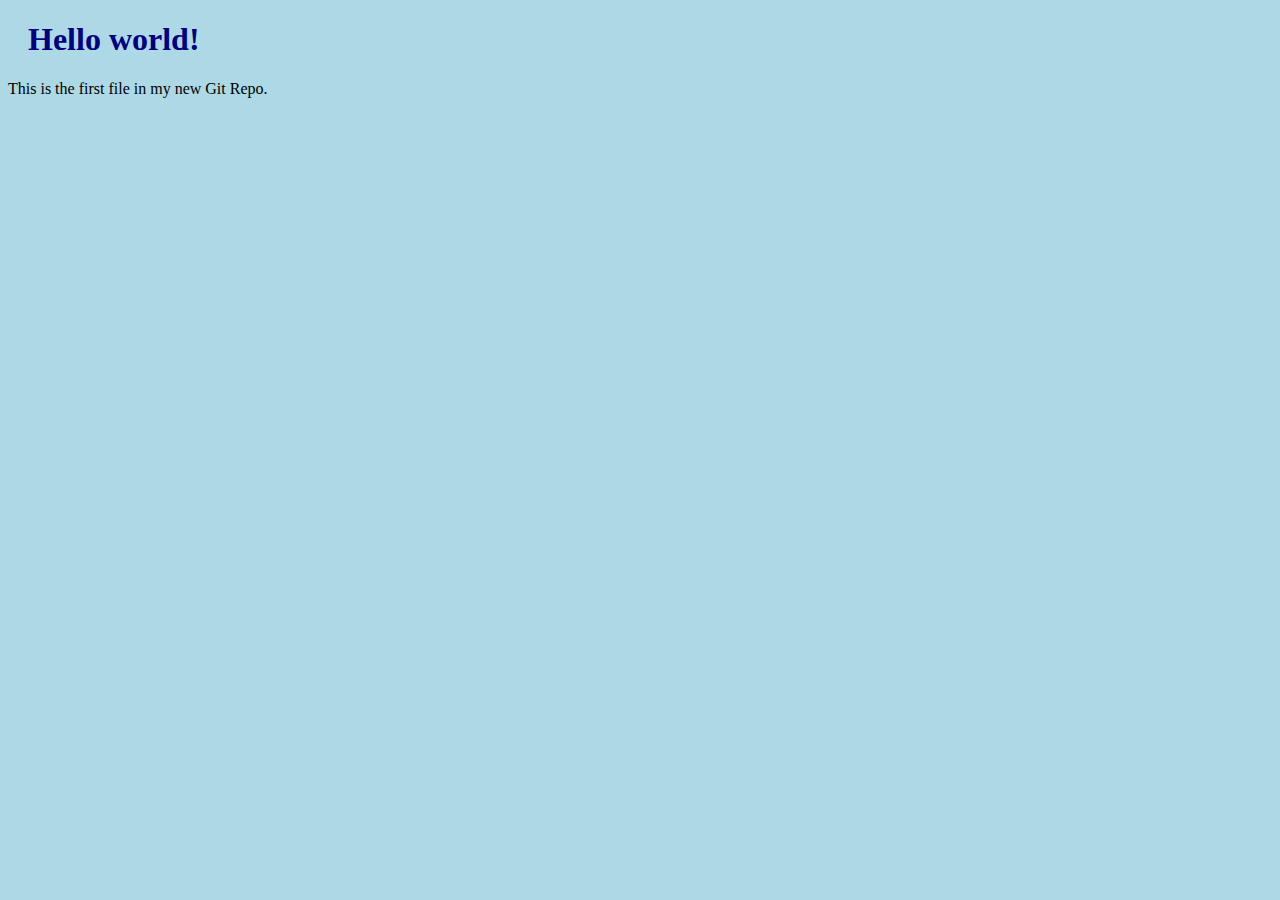
==== MyFirstProject/index.html @ 1bf660f4 "My First Project release in Git" ====
<!DOCTYPE html>
<html>
	<head>
		<title>Hello World!</title>
		<link rel="stylesheet" href="bluestyle.css">
	</head>
	<body>

		<h1>Hello world!</h1>
		<p>This is the first file in my new Git Repo.</p>

	</body>
</html>
---- MyFirstProject/bluestyle.css ----
body {
	background-color: lightblue;
}

h1 {
	color: navy;
	margin-left: 20px;
}
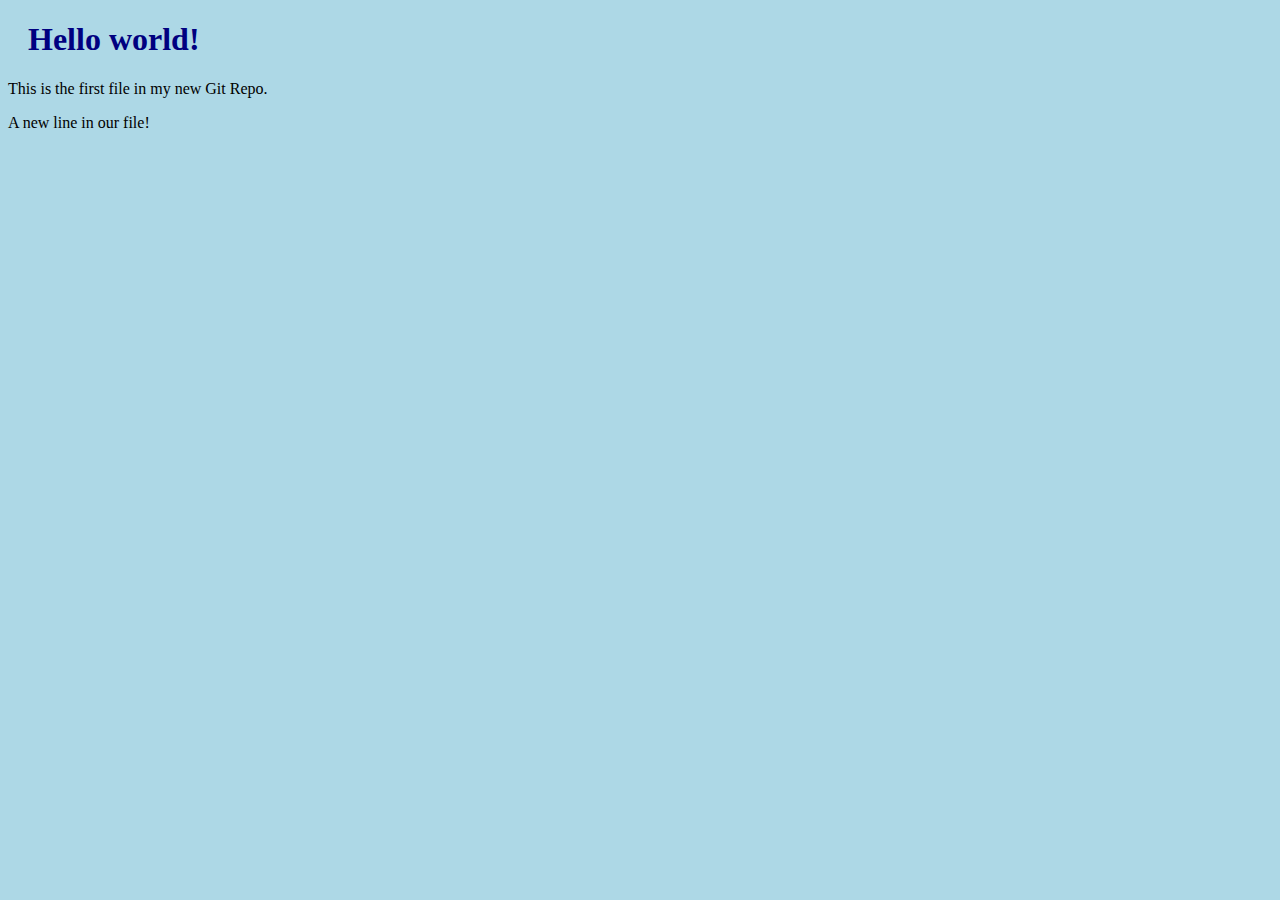
==== commit 00c4afd2: "Updated index.html with a new line" ====
--- a/MyFirstProject/index.html
+++ b/MyFirstProject/index.html
@@ -8,6 +8,6 @@
 
 		<h1>Hello world!</h1>
 		<p>This is the first file in my new Git Repo.</p>
-
+		<p>A new line in our file!</p>
 	</body>
 </html>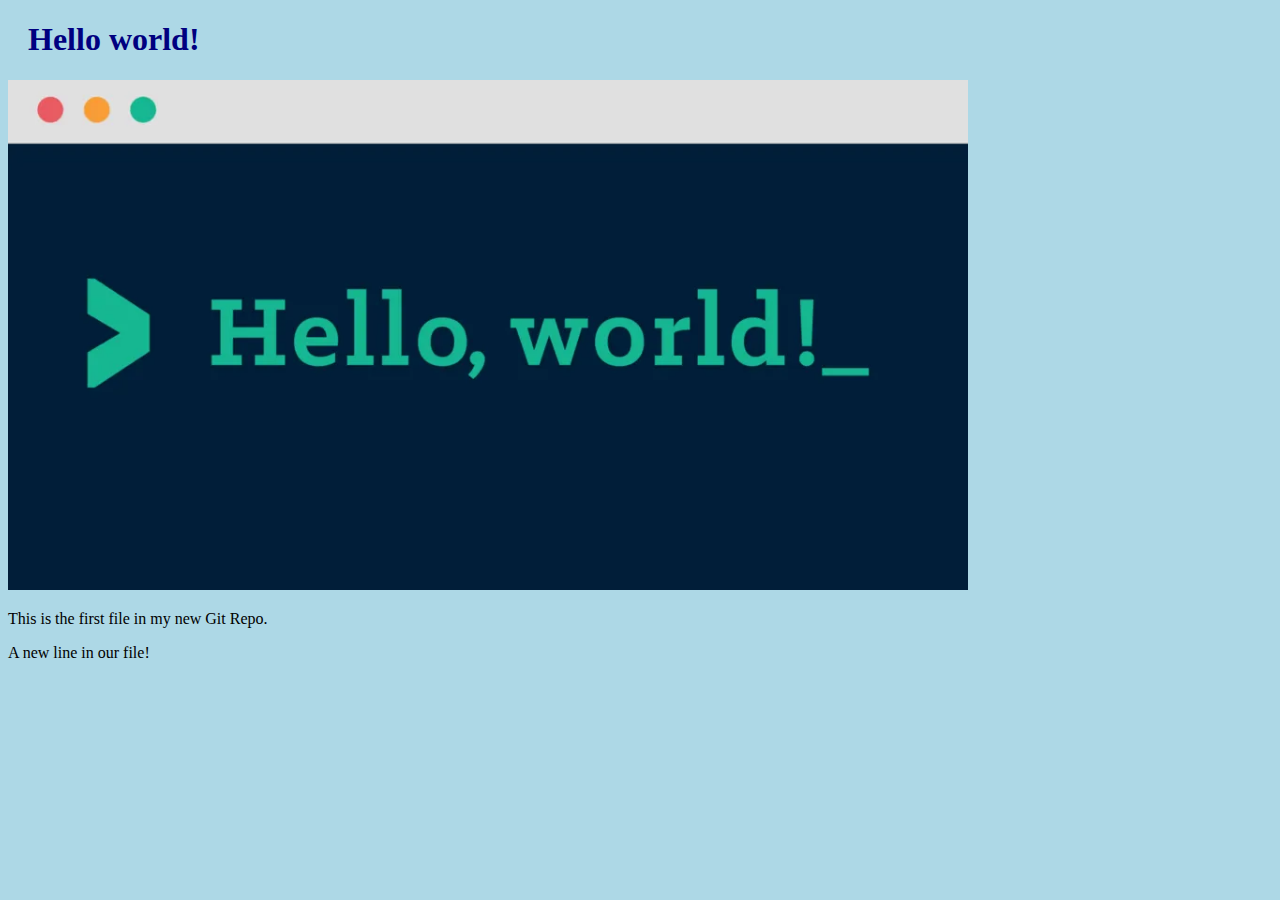
==== commit 6f542b1e: "Added image to Hello World" ====
--- a/MyFirstProject/index.html
+++ b/MyFirstProject/index.html
@@ -7,6 +7,8 @@
 	<body>
 
 		<h1>Hello world!</h1>
+		<div><img src="img_hello_world.jpg" alt="Hello World from Space"
+				style="width:100%;max-width:960px"></div>
 		<p>This is the first file in my new Git Repo.</p>
 		<p>A new line in our file!</p>
 	</body>
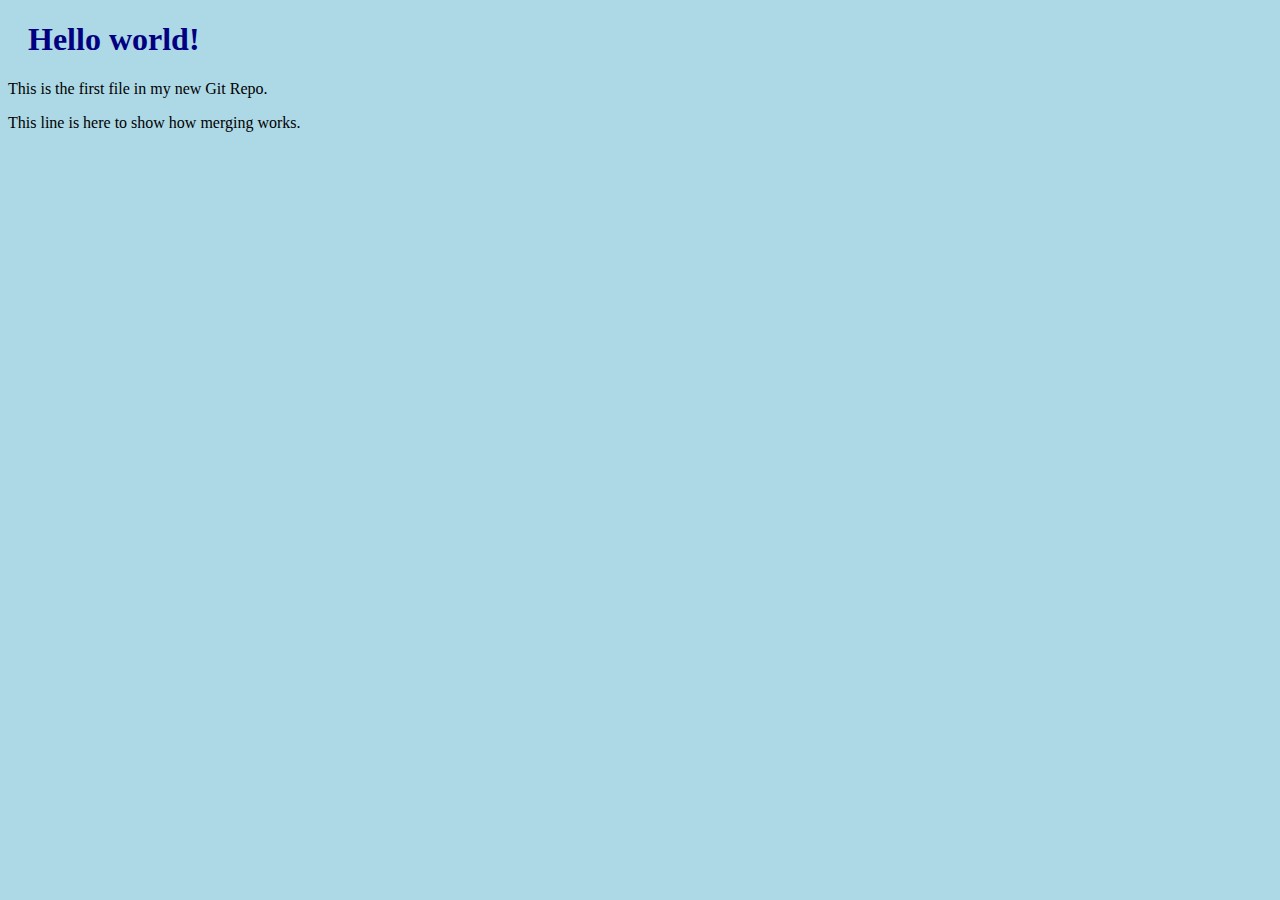
==== commit eeeb4c27: "updated index.html with emergency fix" ====
--- a/MyFirstProject/index.html
+++ b/MyFirstProject/index.html
@@ -7,9 +7,7 @@
 	<body>
 
 		<h1>Hello world!</h1>
-		<div><img src="img_hello_world.jpg" alt="Hello World from Space"
-				style="width:100%;max-width:960px"></div>
 		<p>This is the first file in my new Git Repo.</p>
-		<p>A new line in our file!</p>
+		<p>This line is here to show how merging works.</p>
 	</body>
 </html>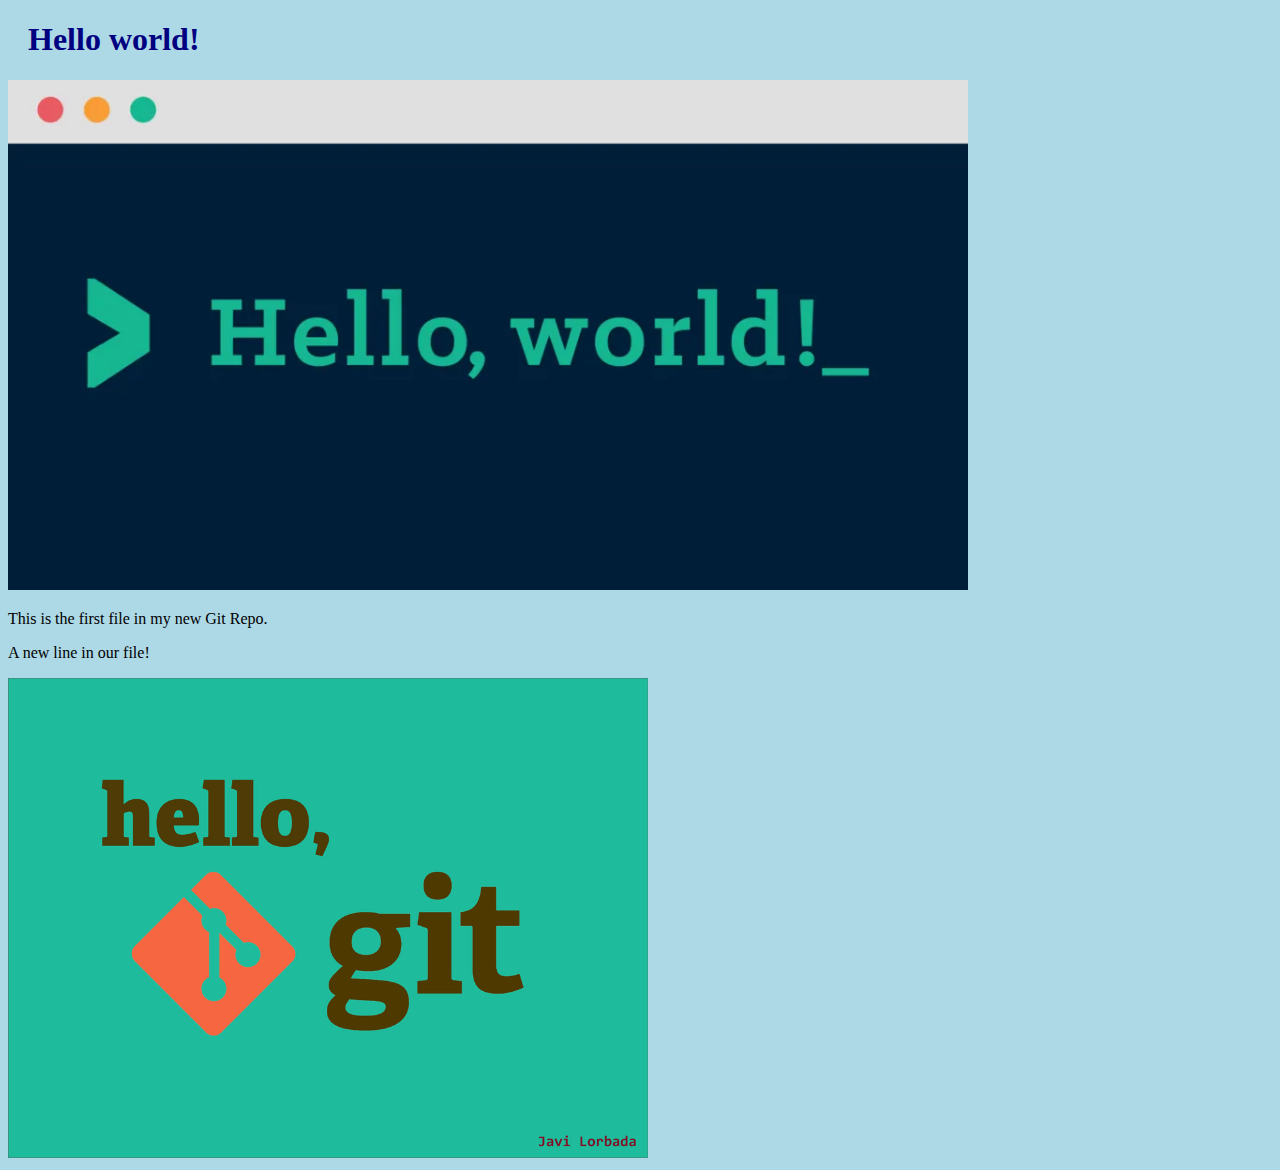
==== commit 7bf10a4d: "added new images" ====
--- a/MyFirstProject/index.html
+++ b/MyFirstProject/index.html
@@ -7,7 +7,10 @@
 	<body>
 
 		<h1>Hello world!</h1>
+		<div><img src="img_hello_world.jpg" alt="Hello World from Space"
+				style="width:100%;max-width:960px"></div>
 		<p>This is the first file in my new Git Repo.</p>
-		<p>This line is here to show how merging works.</p>
+		<p>A new line in our file!</p>
+		<div><img src="img_hello_git.jpg" alt="Hello Git" style="width:100%;max-width:640px"></div>
 	</body>
 </html>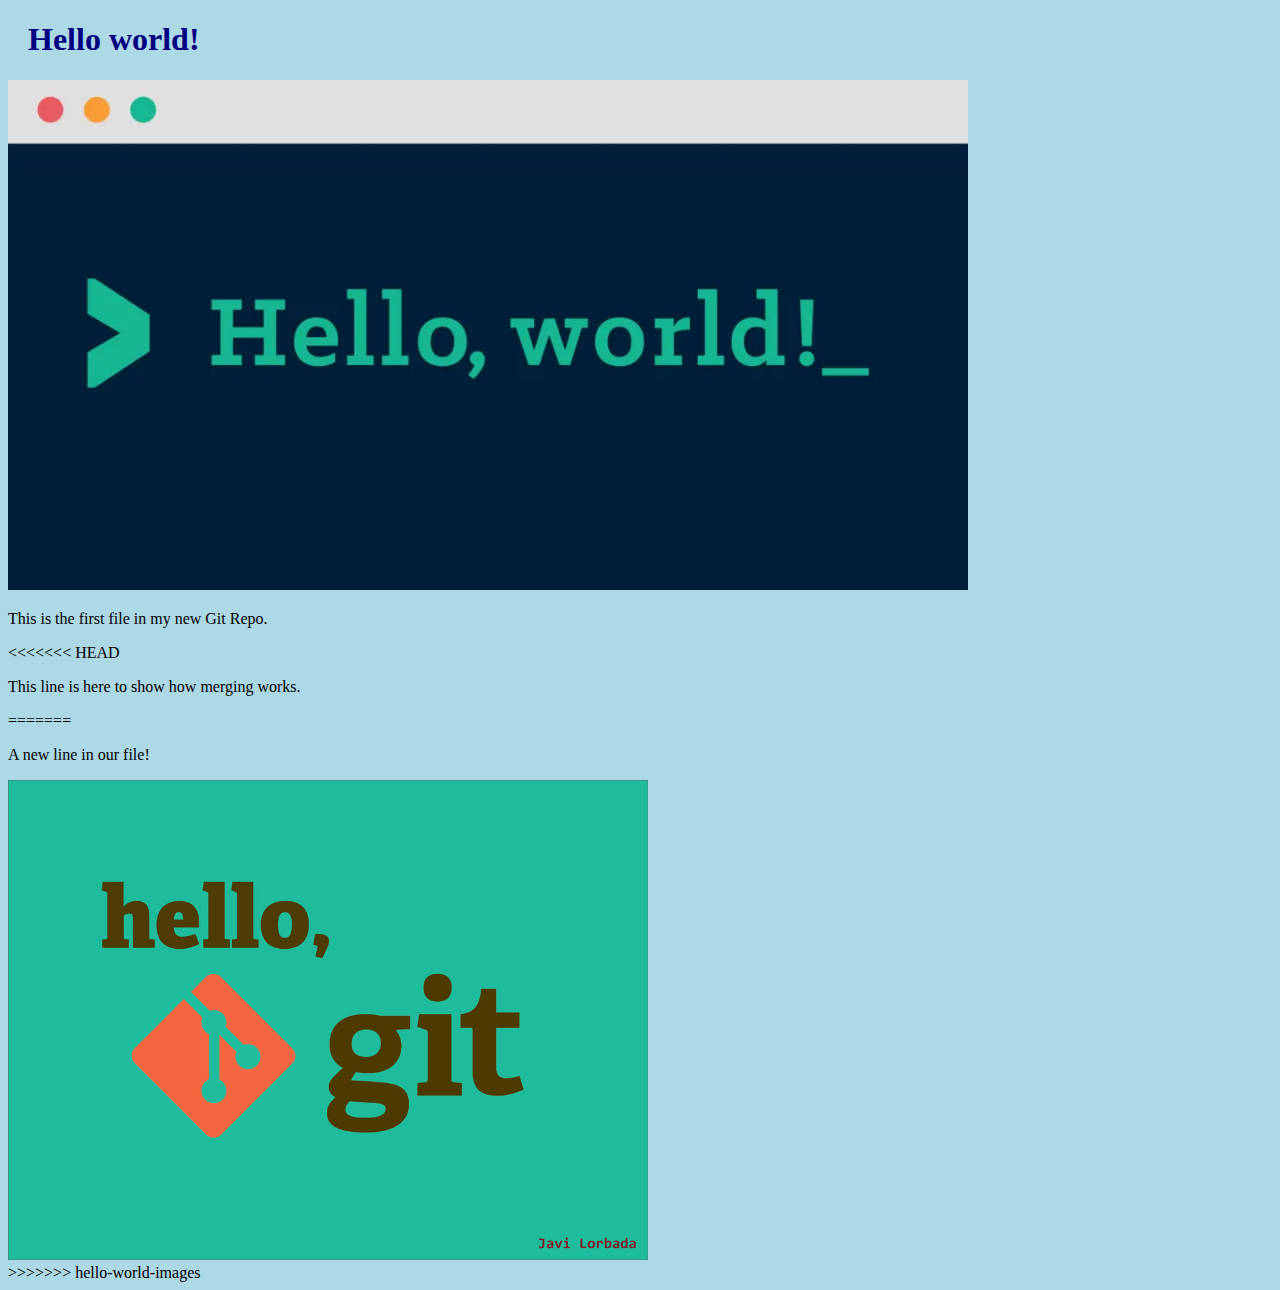
==== commit 213e8c28: "merged with hello-world-images after fixing conflicts" ====
--- a/MyFirstProject/index.html
+++ b/MyFirstProject/index.html
@@ -10,7 +10,11 @@
 		<div><img src="img_hello_world.jpg" alt="Hello World from Space"
 				style="width:100%;max-width:960px"></div>
 		<p>This is the first file in my new Git Repo.</p>
+<<<<<<< HEAD
+		<p>This line is here to show how merging works.</p>
+=======
 		<p>A new line in our file!</p>
 		<div><img src="img_hello_git.jpg" alt="Hello Git" style="width:100%;max-width:640px"></div>
+>>>>>>> hello-world-images
 	</body>
 </html>